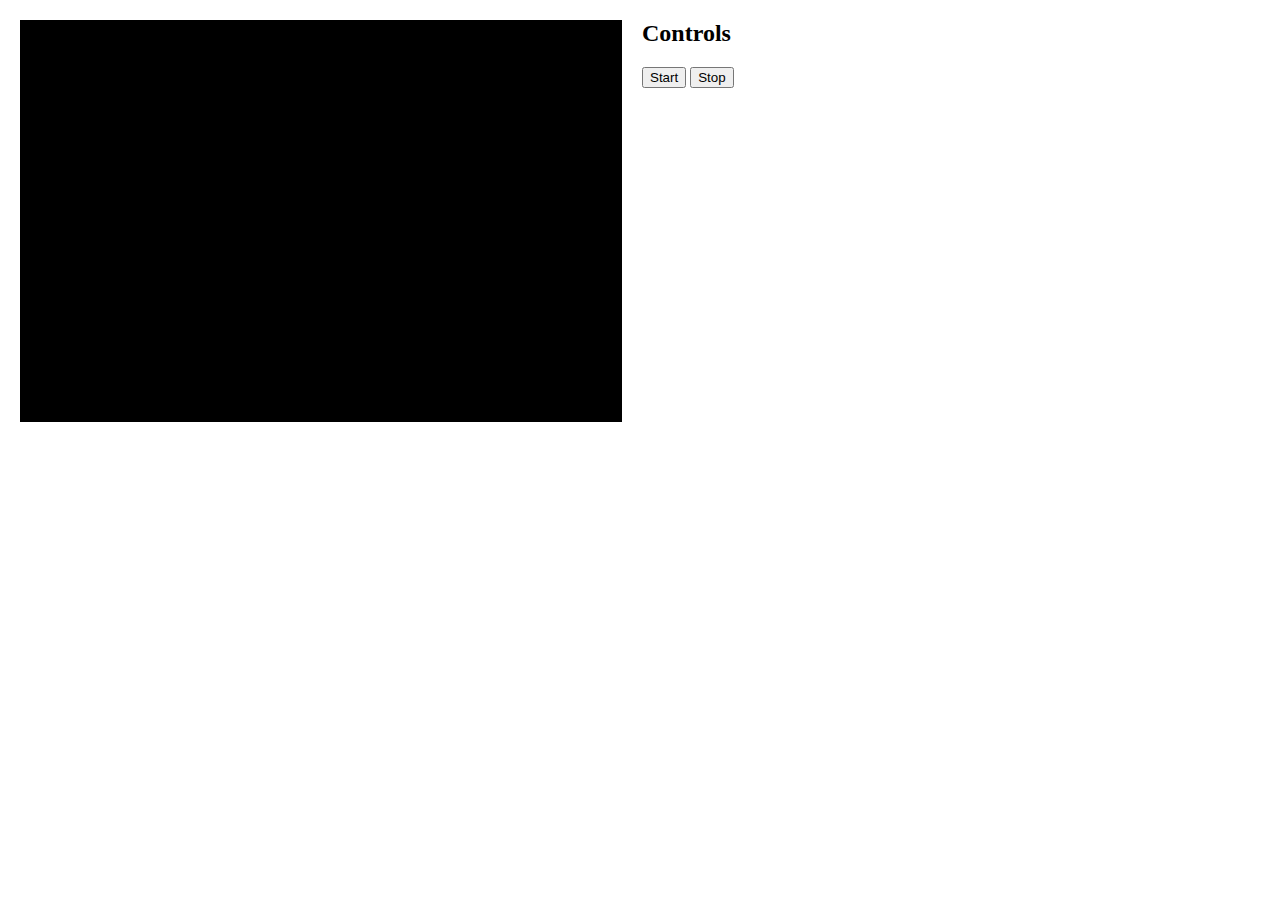
==== index.html @ 5df6d8ed "Only play if started in player mode" ====
<!DOCTYPE html>
<html>
  <head>
    <meta charset="utf-8">
    <title>Humanoid animation</title>
    <style>
      body { margin: 0; }

#threed-div {
    background-color: #000;
    width: 600px;
    height: 400px;
    border: 1px solid black;
    margin: 20px;
    padding: 0px;
    position: static; /* fixed or static */
    top: 20px;
    left: 20px;
}

#container {
    display: inline-block;
}

#display-div {
    float: left;
}

#control-div {
    float: left;
}
      </style>
  </head>
  <body>
    <div id="container">
      <div id="display-div">
	<div id="threed-div"></div>
      </div>
      <div id="control-div">
	<h2>Controls</h2>
	<div id="form-div">
	  <form id="ascsto-form"></form>
	</div>
	<button type="button" id="start-button">Start</button>
	<button type="button" id="stop-button">Stop</button>
      </div>
      <div id="output-div"></div>
    </div>
    <script src="lib/three.js"></script>
    <script src="lib/CCapture.min.js"></script>
    <script src="lib/gif.js"></script>
    <script src="lib/download.js"></script>
    <script type="module">
      import main from "./js/main.js";
      main.addCapturer();
    </script>
  </body>
</html>
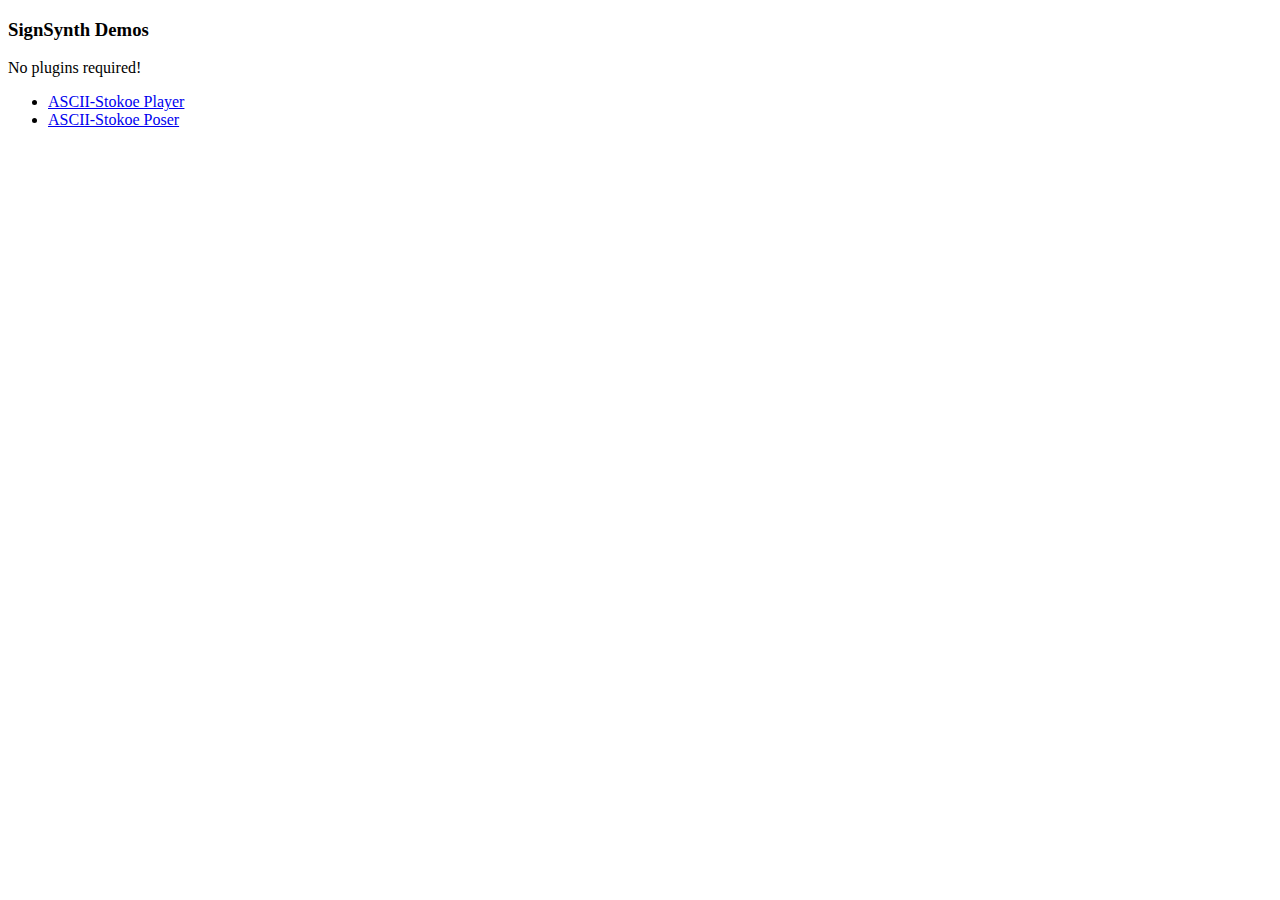
==== commit 7bb92102: "Add landing page" ====
--- a/index.html
+++ b/index.html
@@ -2,57 +2,15 @@
 <html>
   <head>
     <meta charset="utf-8">
-    <title>Humanoid animation</title>
-    <style>
-      body { margin: 0; }
-
-#threed-div {
-    background-color: #000;
-    width: 600px;
-    height: 400px;
-    border: 1px solid black;
-    margin: 20px;
-    padding: 0px;
-    position: static; /* fixed or static */
-    top: 20px;
-    left: 20px;
-}
-
-#container {
-    display: inline-block;
-}
-
-#display-div {
-    float: left;
-}
-
-#control-div {
-    float: left;
-}
-      </style>
+    <meta name="viewport" content="width=device-width,initial-scale=1.0,maximum-scale=1.0,user-scalable=no">
+    <title>SignSynth version 3 demo</title>
   </head>
   <body>
-    <div id="container">
-      <div id="display-div">
-	<div id="threed-div"></div>
-      </div>
-      <div id="control-div">
-	<h2>Controls</h2>
-	<div id="form-div">
-	  <form id="ascsto-form"></form>
-	</div>
-	<button type="button" id="start-button">Start</button>
-	<button type="button" id="stop-button">Stop</button>
-      </div>
-      <div id="output-div"></div>
-    </div>
-    <script src="lib/three.js"></script>
-    <script src="lib/CCapture.min.js"></script>
-    <script src="lib/gif.js"></script>
-    <script src="lib/download.js"></script>
-    <script type="module">
-      import main from "./js/main.js";
-      main.addCapturer();
-    </script>
+    <h3>SignSynth Demos</h3>
+    <p>No plugins required!</p>
+    <ul>
+      <li><a href="ascii-stokoe.html">ASCII-Stokoe Player</a></li>
+      <li><a href="poser.html">ASCII-Stokoe Poser</a></li>
+    </ul>
   </body>
 </html>
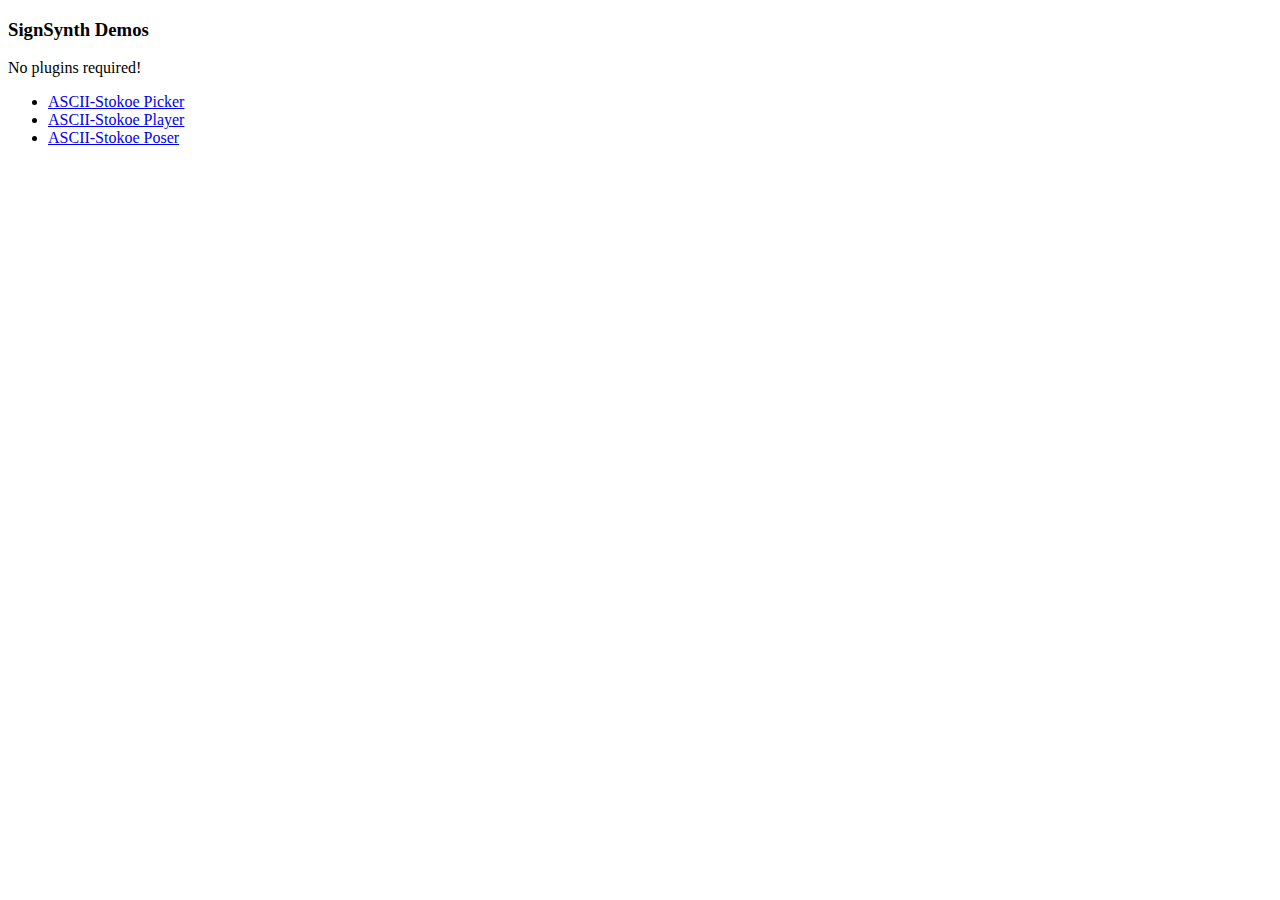
==== commit 67533184: "ASCII-Stokoe picker" ====
--- a/index.html
+++ b/index.html
@@ -9,6 +9,7 @@
     <h3>SignSynth Demos</h3>
     <p>No plugins required!</p>
     <ul>
+      <li><a href="picker.html">ASCII-Stokoe Picker</a></li>
       <li><a href="ascii-stokoe.html">ASCII-Stokoe Player</a></li>
       <li><a href="poser.html">ASCII-Stokoe Poser</a></li>
     </ul>
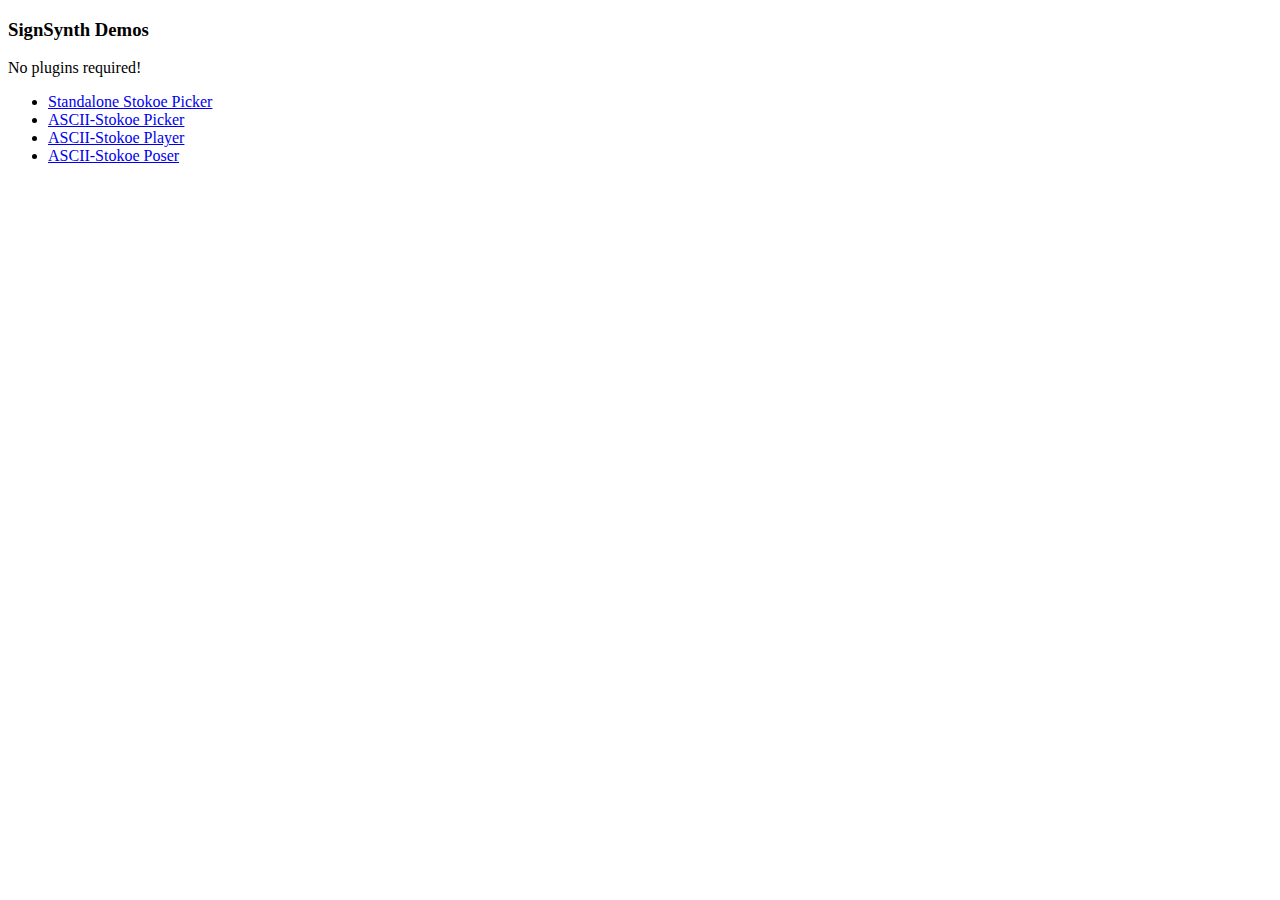
==== commit 1304b5f2: "Added standalone picker link to index page" ====
--- a/index.html
+++ b/index.html
@@ -9,6 +9,7 @@
     <h3>SignSynth Demos</h3>
     <p>No plugins required!</p>
     <ul>
+      <li><a href="standalonepicker.html">Standalone Stokoe Picker</a></li>
       <li><a href="picker.html">ASCII-Stokoe Picker</a></li>
       <li><a href="ascii-stokoe.html">ASCII-Stokoe Player</a></li>
       <li><a href="poser.html">ASCII-Stokoe Poser</a></li>
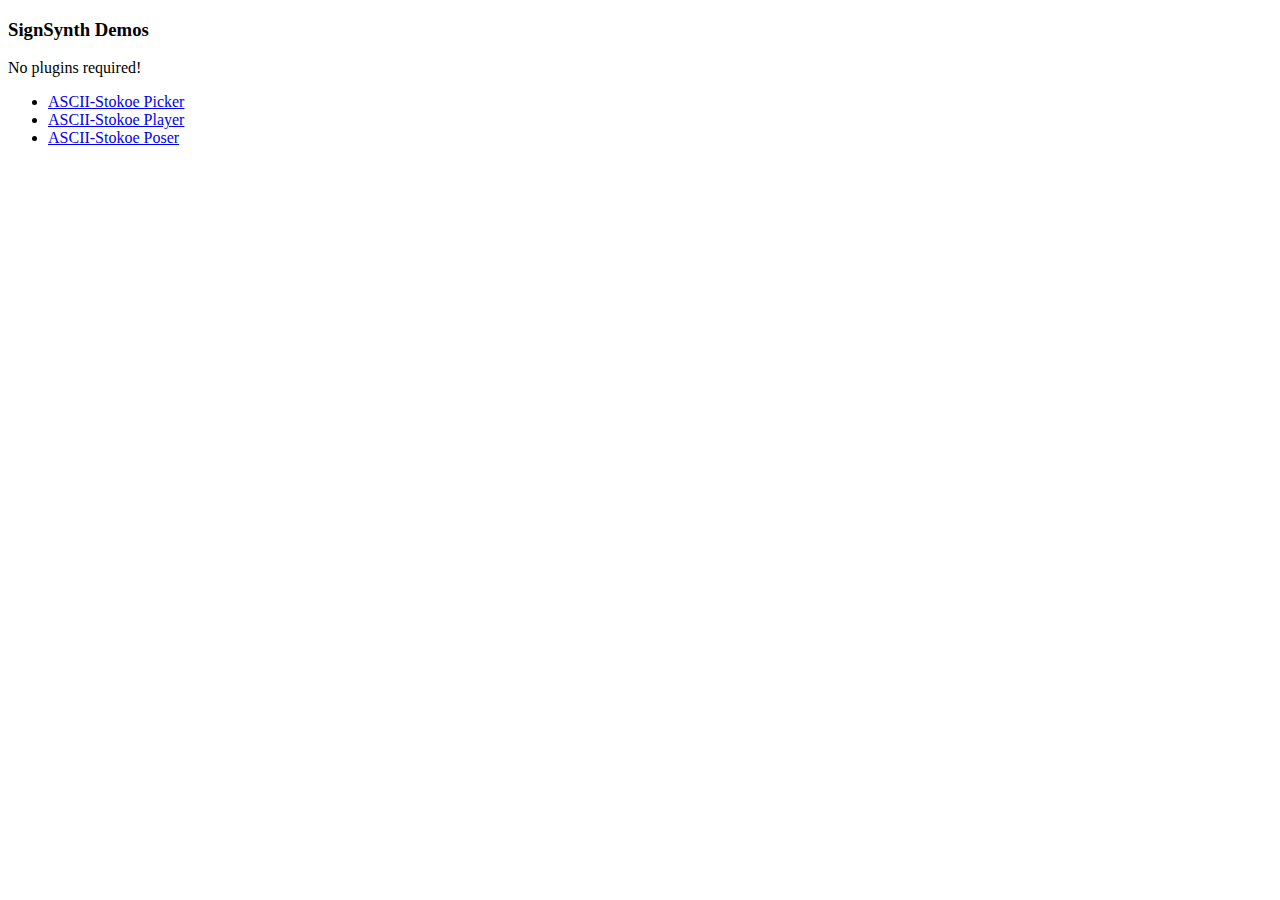
==== commit 4bb90dc7: "Merge pull request #7 from grvsmth/abg_face" ====
--- a/index.html
+++ b/index.html
@@ -9,7 +9,6 @@
     <h3>SignSynth Demos</h3>
     <p>No plugins required!</p>
     <ul>
-      <li><a href="standalonepicker.html">Standalone Stokoe Picker</a></li>
       <li><a href="picker.html">ASCII-Stokoe Picker</a></li>
       <li><a href="ascii-stokoe.html">ASCII-Stokoe Player</a></li>
       <li><a href="poser.html">ASCII-Stokoe Poser</a></li>
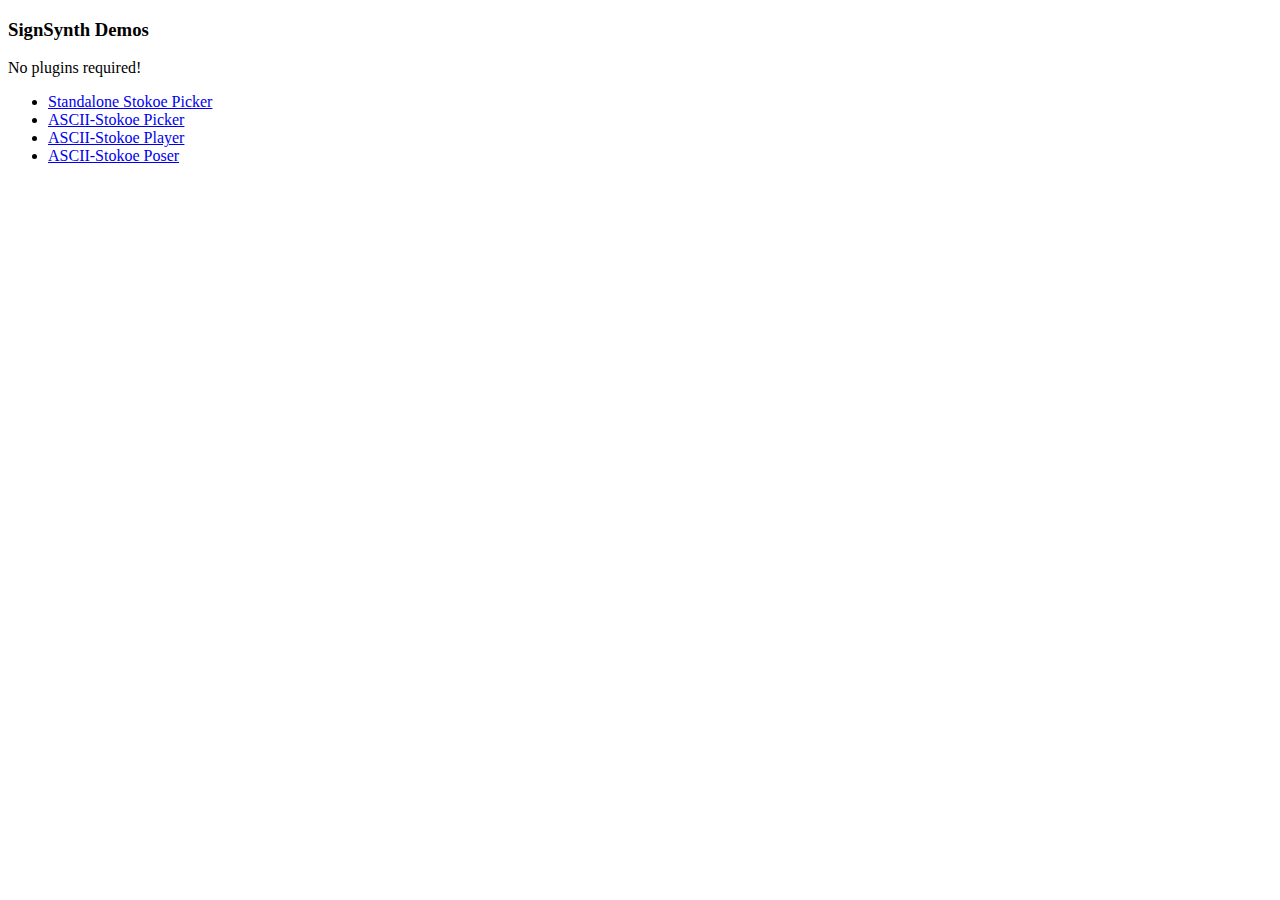
==== commit 96eda4fc: "Merge pull request #9 from grvsmth/abg_picker" ====
--- a/index.html
+++ b/index.html
@@ -9,6 +9,7 @@
     <h3>SignSynth Demos</h3>
     <p>No plugins required!</p>
     <ul>
+      <li><a href="standalonepicker.html">Standalone Stokoe Picker</a></li>
       <li><a href="picker.html">ASCII-Stokoe Picker</a></li>
       <li><a href="ascii-stokoe.html">ASCII-Stokoe Player</a></li>
       <li><a href="poser.html">ASCII-Stokoe Poser</a></li>
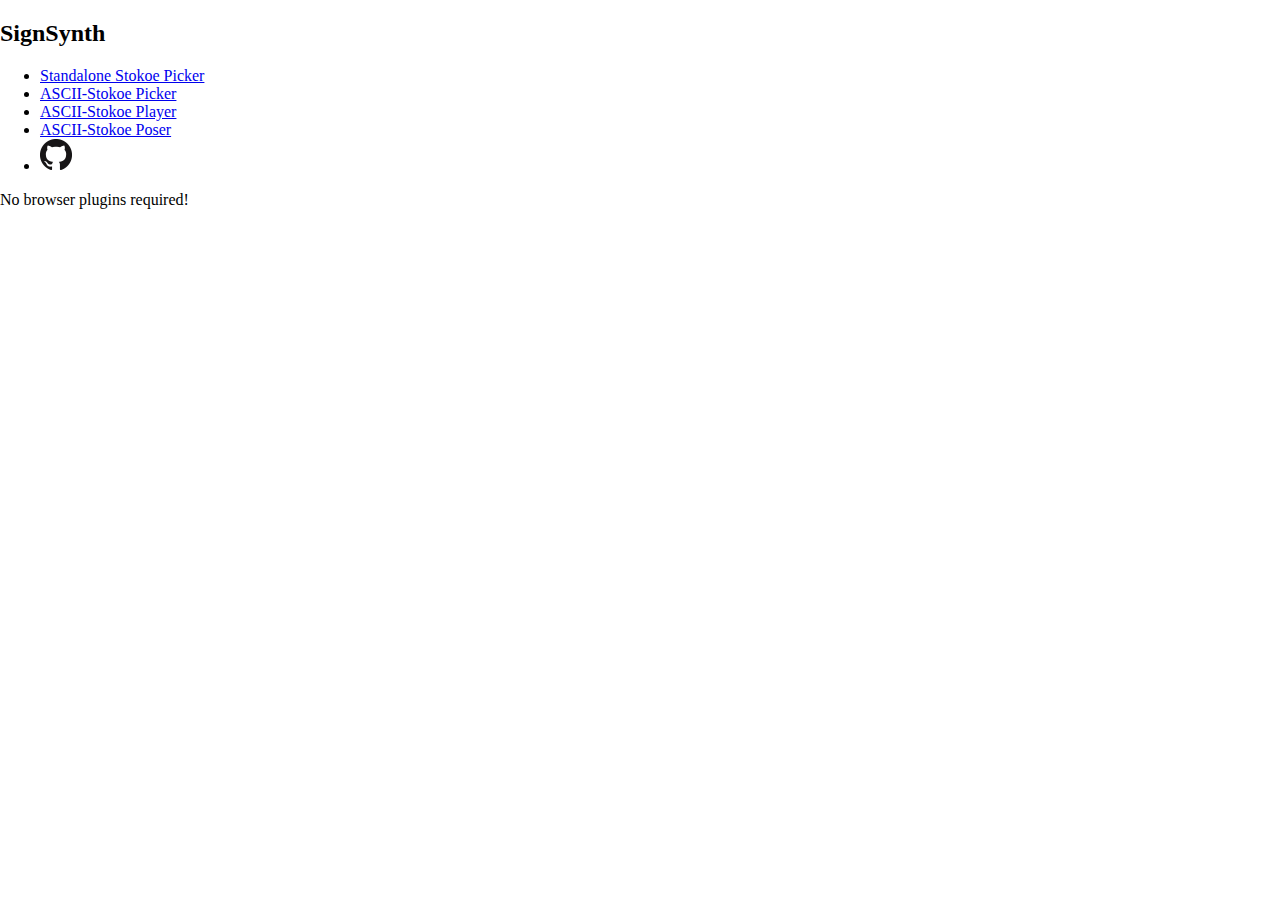
==== commit 3c68a97b: "Added GitHub logo; redesigned index.html" ====
--- a/index.html
+++ b/index.html
@@ -1,18 +1,39 @@
 <!DOCTYPE html>
 <html>
   <head>
-    <meta charset="utf-8">
-    <meta name="viewport" content="width=device-width,initial-scale=1.0,maximum-scale=1.0,user-scalable=no">
+    <meta name="viewport" content="width=device-width, initial-scale=1" />
+    <meta charset="utf-8" />
+    <meta name="twitter:card" content="summary" />
+    <meta name="twitter:creator" content="@grvsmth" />
+    <meta property="og:title" content="SignSynth"></meta>
+    <meta property="og:description" content="SignSynth is a prototype articulatory sign synthesis application" />
+    <link href="lib/css/bootstrap.min.css" rel="stylesheet" />
+    <link rel="stylesheet" href="css/signsynth.css" />
     <title>SignSynth version 3 demo</title>
   </head>
   <body>
-    <h3>SignSynth Demos</h3>
-    <p>No plugins required!</p>
-    <ul>
-      <li><a href="standalonepicker.html">Standalone Stokoe Picker</a></li>
-      <li><a href="picker.html">ASCII-Stokoe Picker</a></li>
-      <li><a href="ascii-stokoe.html">ASCII-Stokoe Player</a></li>
-      <li><a href="poser.html">ASCII-Stokoe Poser</a></li>
-    </ul>
+    <div class="container">
+      <h2>SignSynth</h2>
+      <ul class="nav">
+        <li class="nav-item">
+          <a class="nav-link" href="standalonepicker.html">
+            Standalone Stokoe Picker
+          </a>
+        </li>
+        <li class="nav-item">
+          <a class="nav-link" href="picker.html">ASCII-Stokoe Picker</a>
+        </li>
+        <li class="nav-item">
+          <a class="nav-link" href="ascii-stokoe.html">ASCII-Stokoe Player</a>
+        </li>
+        <li class="nav-item">
+          <a class="nav-link" href="poser.html">ASCII-Stokoe Poser</a>
+        </li>
+        <li class="nav-item">
+          <a class="nav-link" href="https://github.com/grvsmth/signsynth3" target="_blank"><img src="images/GitHub-Mark-32px.png" alt="GitHub" /></a>
+        </li>
+      </ul>
+      <p>No browser plugins required!</p>
+    </div>
   </body>
 </html>
--- a/css/signsynth.css
+++ b/css/signsynth.css
@@ -0,0 +1,85 @@
+@font-face {
+    font-family: 'Stokoe Tempo';
+    src: url('../fonts/stt_____-webfont.woff2') format('woff2'),
+         url('../fonts/stt_____-webfont.woff') format('woff');
+    font-weight: normal;
+    font-style: normal;
+}
+
+body {
+    margin: 0;
+}
+
+#threed-div {
+    display: block;
+    background-color: #000;
+    height: 400px;
+    width: 600px;
+    border: 1px solid black;
+    margin: 1em;
+    padding: 0px;
+    position: static; /* fixed or static */
+    top: 1em;
+    left: 1em;
+}
+
+#container {
+    display: inline-block;
+}
+
+#display-div {
+    float: left;
+}
+
+#control-div {
+    float: left;
+}
+
+#form-div {
+    border: thin solid #999;
+    padding: 1em;
+}
+
+#ascsto-output {
+    min-height: 1.5em;
+    font-family: "Stokoe Tempo", serif;
+}
+
+#picker-div td {
+    text-align: center;
+}
+
+.stokoe {
+    font-family: "Stokoe Tempo", serif;
+}
+
+.picker-letter {
+    font-size: 20px;
+    line-height: 1.4em;
+    margin: 0.5em auto;
+    min-width: 0.6em;
+    padding: 0.5em 0.3em;
+    width: 1em;
+}
+
+.picker-letter:hover {
+    background-color: #FF7F10;
+}
+
+.orientation-output.stokoe {
+    font-variant-position: sub;
+}
+
+@media(max-width: 999px) {
+    #threed-div {
+        width: 100vw;
+        margin: 1em 0;
+    }
+    #control-div {
+        width: 100vw;
+    }
+
+    .picker-letter {
+        padding: 0.5em 0.2em;
+    }
+}
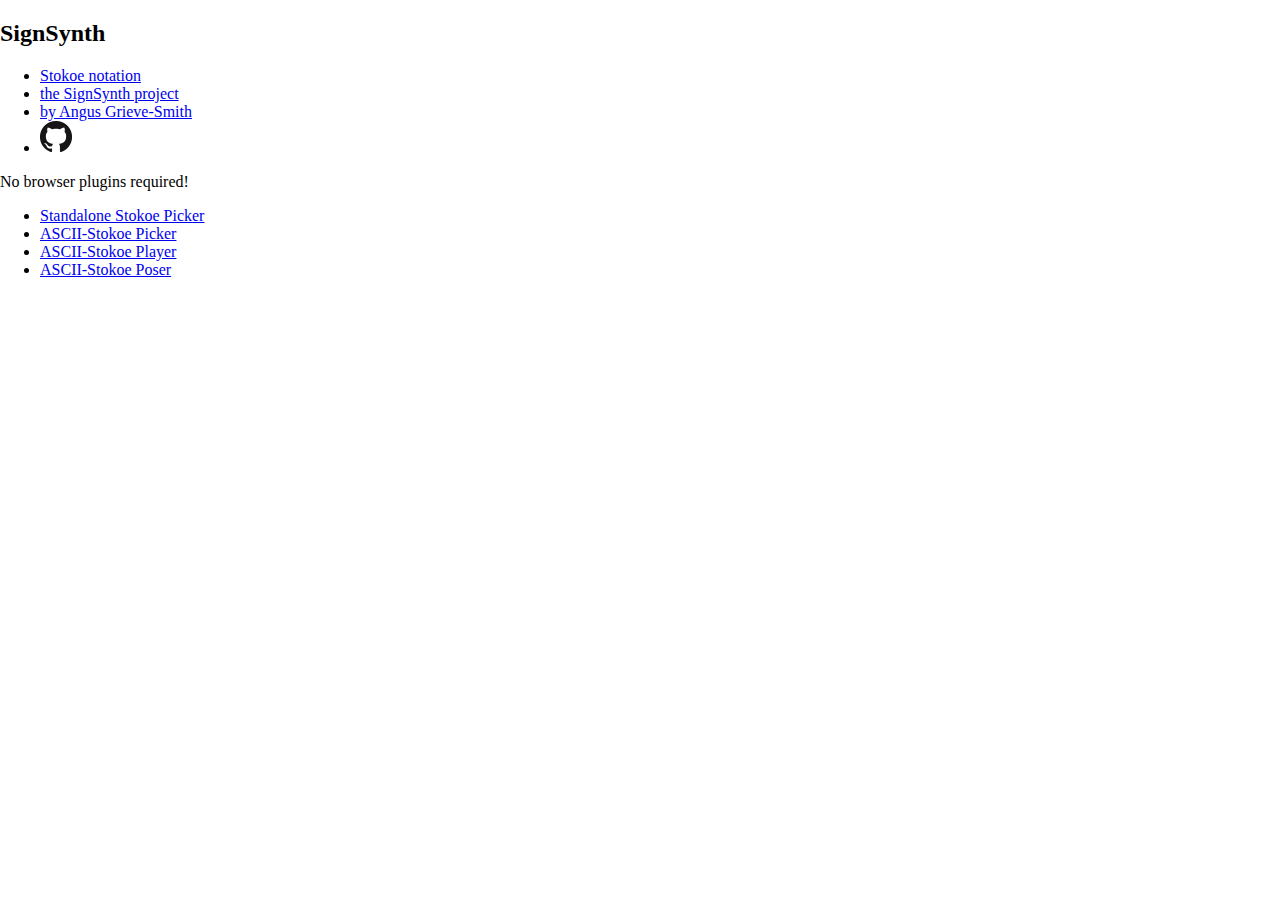
==== commit 95255f9b: "Move page links out of nav on index.html" ====
--- a/index.html
+++ b/index.html
@@ -16,24 +16,24 @@
       <h2>SignSynth</h2>
       <ul class="nav">
         <li class="nav-item">
-          <a class="nav-link" href="standalonepicker.html">
-            Standalone Stokoe Picker
-          </a>
+          <a class="nav-link" target="_blank" href="https://en.wikipedia.org/wiki/Stokoe_notation">Stokoe notation</a>
         </li>
         <li class="nav-item">
-          <a class="nav-link" href="picker.html">ASCII-Stokoe Picker</a>
+          <a class="nav-link" target="_blank" href="https://grieve-smith.com/Academic/signsynth/">the SignSynth project</a>
         </li>
         <li class="nav-item">
-          <a class="nav-link" href="ascii-stokoe.html">ASCII-Stokoe Player</a>
-        </li>
-        <li class="nav-item">
-          <a class="nav-link" href="poser.html">ASCII-Stokoe Poser</a>
+          <a class="nav-link" href="https://grieve-smith.com" target="_blank">by Angus Grieve-Smith</a>
         </li>
         <li class="nav-item">
           <a class="nav-link" href="https://github.com/grvsmth/signsynth3" target="_blank"><img src="images/GitHub-Mark-32px.png" alt="GitHub" /></a>
         </li>
       </ul>
       <p>No browser plugins required!</p>
+      <ul>
+        <li><a href="standalonepicker.html">Standalone Stokoe Picker</a></li>
+        <li><a href="picker.html">ASCII-Stokoe Picker</a></li>
+        <li><a href="ascii-stokoe.html">ASCII-Stokoe Player</a></li>
+        <li><a href="poser.html">ASCII-Stokoe Poser</a></li>
     </div>
   </body>
 </html>
